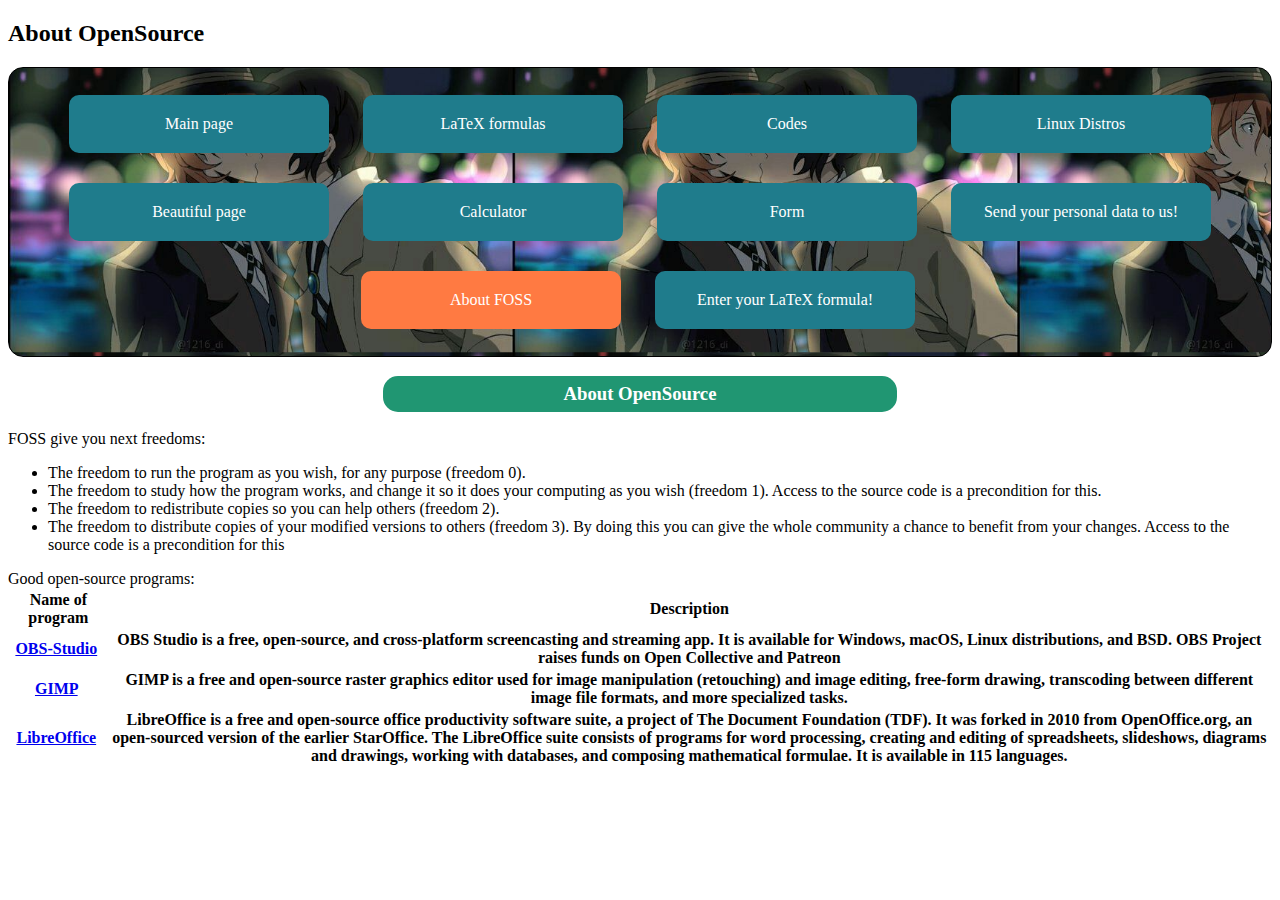
==== about.html @ f2159e17 "Add files via upload" ====
<!DOCTYPE html>
<html lang="en">
<head>
    <meta charset="UTF-8">
    <meta name="viewport" content="width=device-width">
    <title>Title</title>
    <link href="styles/style.css" rel="stylesheet" type="text/css">
    <link rel="stylesheet" href="styles/about.css">
</head>
<body>
  <h2>About OpenSource</h2>
<div class="menu">
    <a href="index.html"><span class="nonCurrent">Main page</span></a>
    <a href="formulas.html"><span class="nonCurrent">LaTeX formulas</span></a>
    <a href="codes.html"><span class="nonCurrent">Codes</span></a>
    <a href="distros.html"><span class="nonCurrent">Linux Distros</span></a>
    <a href="beautiful.html"><span class="nonCurrent">Beautiful page</span></a>
    <a href="interactive.html"><span class="nonCurrent">Calculator</span></a>
    <a href="base.html"><span class="nonCurrent">Form</span></a>
    <a href="forms.html"><span class="nonCurrent">Send your personal data to us!</span></a>
    <a href="about.html"><span class="current">About FOSS</span></a>
    <a href="formulas.html#F"><span class="nonCurrent">Enter your LaTeX formula!</span></a>
    <a href="https://www.fsf.org/" target="_blank"><span class="exo"><img src="images/fsf.png" alt="" width="200px"></span></a>
</div>
    <h3>About OpenSource</h3>
<div class="content">
  FOSS give you next freedoms:
  <ul>
<li>The freedom to run the program as you wish, for
  any purpose (freedom 0).</li>
<li>The freedom to study how the program works, and
  change it so it does your computing as you wish
  (freedom 1). Access to the source code is a
  precondition for this.</li>
<li>The freedom to redistribute copies so you can help others (freedom 2).
<li>The freedom to distribute copies of your modified
  versions to others (freedom 3). By doing this you can give the whole community a chance to benefit from your changes. Access to the source code is a precondition for this
</li>
  </ul>
</div>
<div class="content">
Good open-source programs:
<table>
    <tbody>
    <tr>
    <th>Name of program</th>
    <th>Description</th>
    </tr>
    <tr>
    <th><a href="https://obsproject.com/">OBS-Studio</a> <img src="images/1024px-OBS_Studio_Logo.svg.png" alt="" width="100px"></th>
    <th>OBS Studio is a free, open-source, and cross-platform screencasting and streaming app. It is available for Windows, macOS, Linux distributions, and BSD. OBS Project raises funds on Open Collective and Patreon</th>
    </tr>
    <tr>
    <th><a href="https://www.gimp.org/">GIMP</a> <img src="images/gimp.png" alt="" width="100px"></th>
    <th>GIMP is a free and open-source raster graphics editor used for image manipulation (retouching) and image editing, free-form drawing, transcoding between different image file formats, and more specialized tasks.
    </th>
        
    </tr>
    <tr>
    <th><a href="https://ru.libreoffice.org/">LibreOffice</a>
        <img src="images/libreoffice.png" alt="" width="100px"></th>
        <th>LibreOffice is a free and open-source office productivity software suite, a project of The Document Foundation (TDF). It was forked in 2010 from OpenOffice.org, an open-sourced version of the earlier StarOffice. The LibreOffice suite consists of programs for word processing, creating and editing of spreadsheets, slideshows, diagrams and drawings, working with databases, and composing mathematical formulae. It is available in 115 languages.</th>
    </tr>
    </tbody>

</table>
</div>
</body>
</html>
---- styles/style.css ----
.menu {
    border: 1px groove black;
    transition: .2s linear;
    border-radius: 15px;
    text-align: center;
    background-color: aliceblue;
    background-image: url("../images/gp8aVg8QWyI.jpg");
    background-size: 40%;
    padding-top: 12px;
    padding-bottom: 12px;
}

.nonCurrent {
    text-decoration: none;
    color: #fff;
    display: inline-block;
    background: #1f7c8c;
    min-width: 200px;
    padding: 20px 30px;
    margin: 15px;
    border-radius: 10px;
    transition: .1s linear;
}

.nonCurrent:hover {
    box-shadow: 300px 0 0 0 rgba(0, 0, 0, .3) inset;
}

.current {
    text-decoration: none;
    color: #fff;
    display: inline-block;
    min-width: 200px;
    padding: 20px 30px;
    margin: 15px;
    border-radius: 10px;
    transition: .1s linear;
    background: #FF7A42;
}

.current:hover {
    box-shadow: 300px 0 0 0 rgba(0, 0, 0, .3) inset;
}
.code {
    background: #f5f5f5;
    background-clip: border-box;
    border: 1px solid #e6e6e6;
    border-radius: 10px;
    word-spacing: 2px;
    padding: .8571429em 1.1428571em;
    margin-bottom: 1.7142857em;
    margin-top: 1.7142857em;
    overflow-x: scroll;
    text-overflow: clip;
    white-space: nowrap;
    font-size: large;
    margin-left: auto;
    margin-right: auto;
    max-width: 80%;
    display: block;
}

h3 {
    text-align: center;
    margin-left: auto;
    margin-right: auto;
    background: #209672;
    background-clip: border-box;
    border-radius: 15px;
    padding: 7px 7px;
    color: white;
    max-width: 500px;
}

.page-content {
    margin-top: 32px;
    margin-bottom: 32px;
}
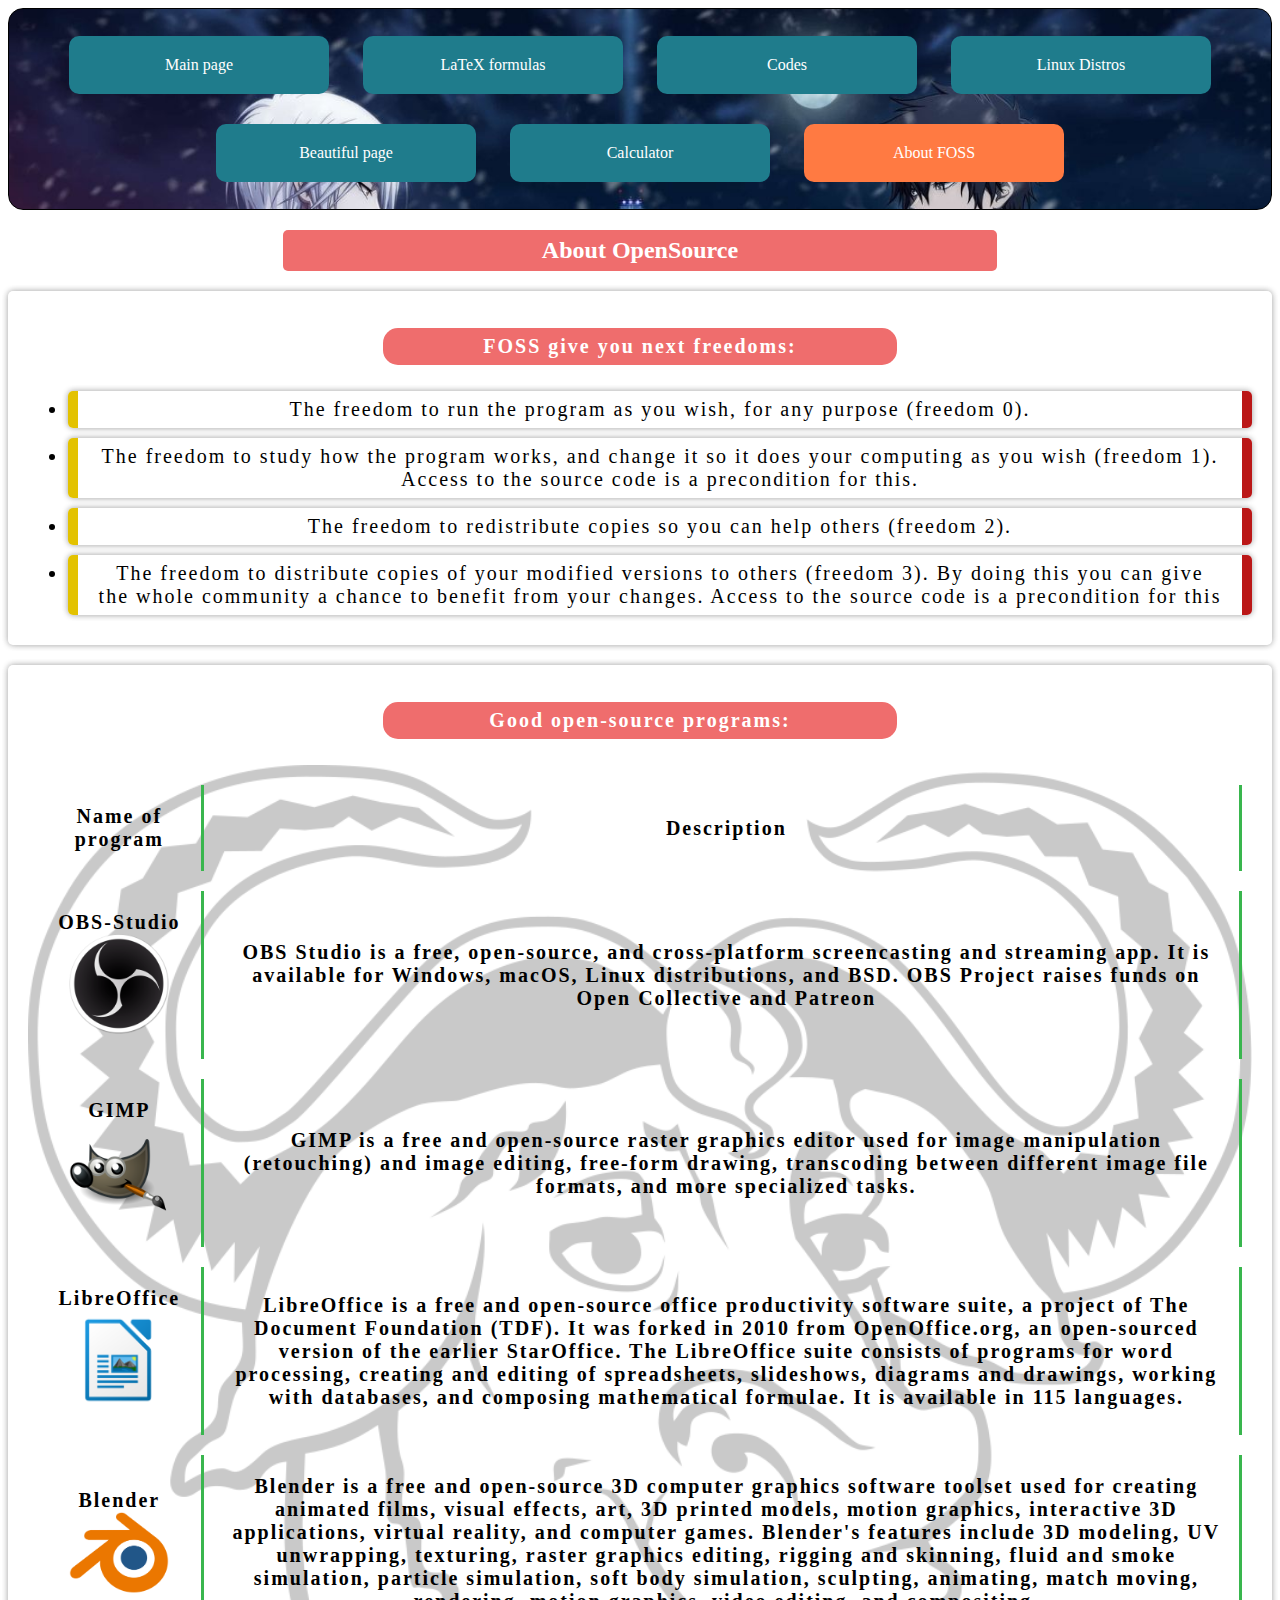
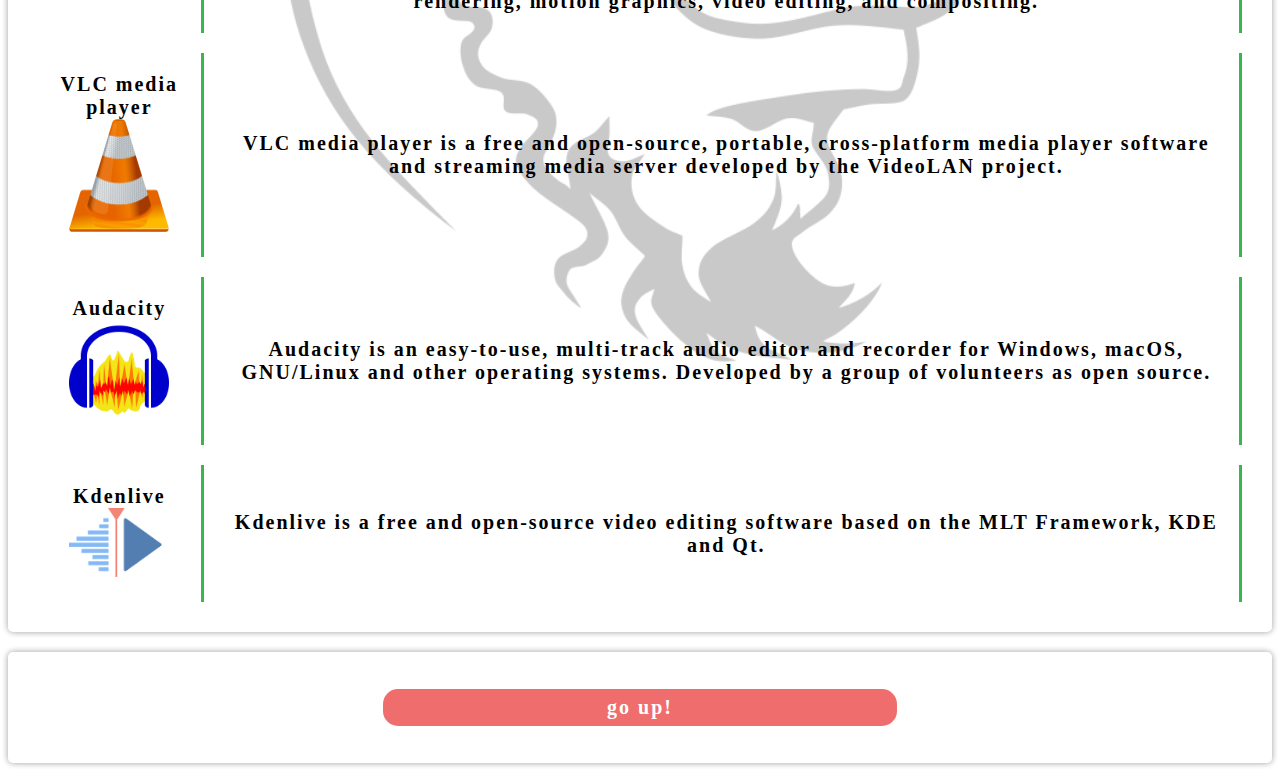
==== commit 93917e92: "Add files via upload" ====
--- a/about.html
+++ b/about.html
@@ -8,7 +8,6 @@
     <link rel="stylesheet" href="styles/about.css">
 </head>
 <body>
-  <h2>About OpenSource</h2>
 <div class="menu">
     <a href="index.html"><span class="nonCurrent">Main page</span></a>
     <a href="formulas.html"><span class="nonCurrent">LaTeX formulas</span></a>
@@ -16,15 +15,11 @@
     <a href="distros.html"><span class="nonCurrent">Linux Distros</span></a>
     <a href="beautiful.html"><span class="nonCurrent">Beautiful page</span></a>
     <a href="interactive.html"><span class="nonCurrent">Calculator</span></a>
-    <a href="base.html"><span class="nonCurrent">Form</span></a>
-    <a href="forms.html"><span class="nonCurrent">Send your personal data to us!</span></a>
     <a href="about.html"><span class="current">About FOSS</span></a>
-    <a href="formulas.html#F"><span class="nonCurrent">Enter your LaTeX formula!</span></a>
-    <a href="https://www.fsf.org/" target="_blank"><span class="exo"><img src="images/fsf.png" alt="" width="200px"></span></a>
 </div>
-    <h3>About OpenSource</h3>
+    <h2 id="1">About OpenSource</h2>
 <div class="content">
-  FOSS give you next freedoms:
+<h4> FOSS give you next freedoms: </h4>
   <ul>
 <li>The freedom to run the program as you wish, for
   any purpose (freedom 0).</li>
@@ -39,7 +34,7 @@
   </ul>
 </div>
 <div class="content">
-Good open-source programs:
+<h4>Good open-source programs:</h4>
 <table>
     <tbody>
     <tr>
@@ -47,23 +42,46 @@
     <th>Description</th>
     </tr>
     <tr>
-    <th><a href="https://obsproject.com/">OBS-Studio</a> <img src="images/1024px-OBS_Studio_Logo.svg.png" alt="" width="100px"></th>
+    <th><a href="https://obsproject.com/">OBS-Studio</a> <br> <img src="images/1024px-OBS_Studio_Logo.svg.png" alt="" width="100px"></th>
     <th>OBS Studio is a free, open-source, and cross-platform screencasting and streaming app. It is available for Windows, macOS, Linux distributions, and BSD. OBS Project raises funds on Open Collective and Patreon</th>
     </tr>
     <tr>
-    <th><a href="https://www.gimp.org/">GIMP</a> <img src="images/gimp.png" alt="" width="100px"></th>
+    <th><a href="https://www.gimp.org/">GIMP</a> <br><img src="images/gimp.png" alt="" width="100px"></th>
     <th>GIMP is a free and open-source raster graphics editor used for image manipulation (retouching) and image editing, free-form drawing, transcoding between different image file formats, and more specialized tasks.
     </th>
         
     </tr>
     <tr>
-    <th><a href="https://ru.libreoffice.org/">LibreOffice</a>
+    <th><a href="https://ru.libreoffice.org/">LibreOffice</a> <br>
         <img src="images/libreoffice.png" alt="" width="100px"></th>
         <th>LibreOffice is a free and open-source office productivity software suite, a project of The Document Foundation (TDF). It was forked in 2010 from OpenOffice.org, an open-sourced version of the earlier StarOffice. The LibreOffice suite consists of programs for word processing, creating and editing of spreadsheets, slideshows, diagrams and drawings, working with databases, and composing mathematical formulae. It is available in 115 languages.</th>
+    </tr>
+    <tr>
+    <th><a href="https://www.blender.org/">Blender</a> <br>
+    <img src="images/blender.png" alt="" width="100px"></th>
+    <th>Blender is a free and open-source 3D computer graphics software toolset used for creating animated films, visual effects, art, 3D printed models, motion graphics, interactive 3D applications, virtual reality, and computer games. Blender's features include 3D modeling, UV unwrapping, texturing, raster graphics editing, rigging and skinning, fluid and smoke simulation, particle simulation, soft body simulation, sculpting, animating, match moving, rendering, motion graphics, video editing, and compositing. </th>
+    </tr>
+    <tr>
+    <th><a href="https://www.blender.org/">VLC media player</a> <br>
+        <img src="images/vlc.png" alt="" width="100px"></th>
+    <th>VLC media player is a free and open-source, portable, cross-platform media player software and streaming media server developed by the VideoLAN project.</th>
+    </tr>
+    <tr>
+    <th><a href="https://www.audacityteam.org/">Audacity</a> <br>
+        <img src="images/audacity.png" alt="" width="100px"></th>
+    <th>Audacity is an easy-to-use, multi-track audio editor and recorder for Windows, macOS, GNU/Linux and other operating systems. Developed by a group of volunteers as open source.</th>
+    </tr>
+        <tr>
+    <th><a href="https://www.audacityteam.org/">Kdenlive</a> <br>
+        <img src="images/Kdenlive_new_logo.png" alt="" width="100px"></th>
+    <th>Kdenlive is a free and open-source video editing software based on the MLT Framework, KDE and Qt. </th>
     </tr>
     </tbody>
 
 </table>
 </div>
+<div class="content">
+    <a href="about.html#1"><h4>go up!</h4></a>
+</div>
 </body>
 </html>--- a/styles/style.css
+++ b/styles/style.css
@@ -3,9 +3,8 @@
     transition: .2s linear;
     border-radius: 15px;
     text-align: center;
-    background-color: aliceblue;
-    background-image: url("../images/gp8aVg8QWyI.jpg");
-    background-size: 40%;
+    background-image: url("../images/psychopass.jpg");
+    background-size: 100%;
     padding-top: 12px;
     padding-bottom: 12px;
 }
@@ -23,9 +22,23 @@
 }
 
 .nonCurrent:hover {
-    box-shadow: 300px 0 0 0 rgba(0, 0, 0, .3) inset;
+    box-shadow: 500px 0 0 0 rgba(0, 0, 0, .3) inset;
 }
 
+.exo {
+    text-decoration: none;
+    color: #fff;
+    display: inline-block;
+    background: #153e60;
+    min-width: 200px;
+    padding: 20px 30px;
+    margin: 15px;
+    border-radius: 10px;
+    transition: .1s linear;
+}
+.exo:hover {
+    box-shadow: 500px 0 0 0 rgba(0, 0, 0, .3) inset;
+}
 .current {
     text-decoration: none;
     color: #fff;
@@ -39,7 +52,7 @@
 }
 
 .current:hover {
-    box-shadow: 300px 0 0 0 rgba(0, 0, 0, .3) inset;
+    box-shadow: 500px 0 0 0 rgba(0, 0, 0, .3) inset;
 }
 .code {
     background: #f5f5f5;
@@ -59,6 +72,17 @@
     max-width: 80%;
     display: block;
 }
+h2 {
+    text-align: center;
+    margin-left: auto;
+    margin-right: auto;
+    background: #ef6d6d;
+    background-clip: border-box;
+    border-radius: 5px;
+    padding: 7px 7px;
+    color: white;
+    max-width: 700px;
+}
 
 h3 {
     text-align: center;
@@ -77,4 +101,7 @@
     margin-bottom: 32px;
 }
 
-
+a {
+    text-decoration: none;
+    color: black;
+}
--- a/styles/about.css
+++ b/styles/about.css
@@ -0,0 +1,66 @@
+li {
+padding: 7px 20px;
+margin-bottom: 10px;
+border-radius: 5px;
+border-left: 10px solid #e3c200;
+border-right: 10px solid #bb1717;
+box-shadow: 2px -2px 5px 0 rgba(0,0,0,.1),
+     -2px -2px 5px 0 rgba(0,0,0,.1),
+    2px 2px 5px 0 rgba(0,0,0,.1),
+    -2px 2px 5px 0 rgba(0,0,0,.1);
+font-size: 20px;
+letter-spacing: 2px;
+transition: 0.3s all linear;
+}
+.content {
+    padding: 7px 20px;
+    margin-bottom: 10px;
+    border-radius: 5px;
+    box-shadow: 2px -2px 5px 0 rgba(0,0,0,.1),
+             -2px -2px 5px 0 rgba(0,0,0,.1),
+            2px 2px 5px 0 rgba(0,0,0,.1),
+            -2px 2px 5px 0 rgba(0,0,0,.1);
+    font-size: 20px;
+    letter-spacing: 2px;
+}
+table  {
+    border-collapse: separate;
+    border-spacing: 10px 20px;
+    background-image: url("../images/GNU.png");
+    background-size: 100%;
+    background-repeat: no-repeat;
+}
+th, td {
+    padding: 20px 15px;
+    border-collapse: collapse;
+    border-right: 3px solid #39b64e;
+}
+a {
+    text-decoration: none;
+    color: black;
+}
+
+.content {
+    padding: 10px 20px;
+    margin-bottom: 10px;
+    margin-top: 20px;
+    border-radius: 5px;
+    box-shadow: 2px -2px 5px 0 rgba(0,0,0,.1),
+             -2px -2px 5px 0 rgba(0,0,0,.1),
+            2px 2px 5px 0 rgba(0,0,0,.1),
+            -2px 2px 5px 0 rgba(0,0,0,.1);
+    font-size: 20px;
+    letter-spacing: 2px;
+    text-align: center;
+}
+h4 {
+    text-align: center;
+    margin-left: auto;
+    margin-right: auto;
+    background: #ef6d6d;
+    background-clip: border-box;
+    border-radius: 15px;
+    padding: 7px 7px;
+    color: white;
+    max-width: 500px;
+}